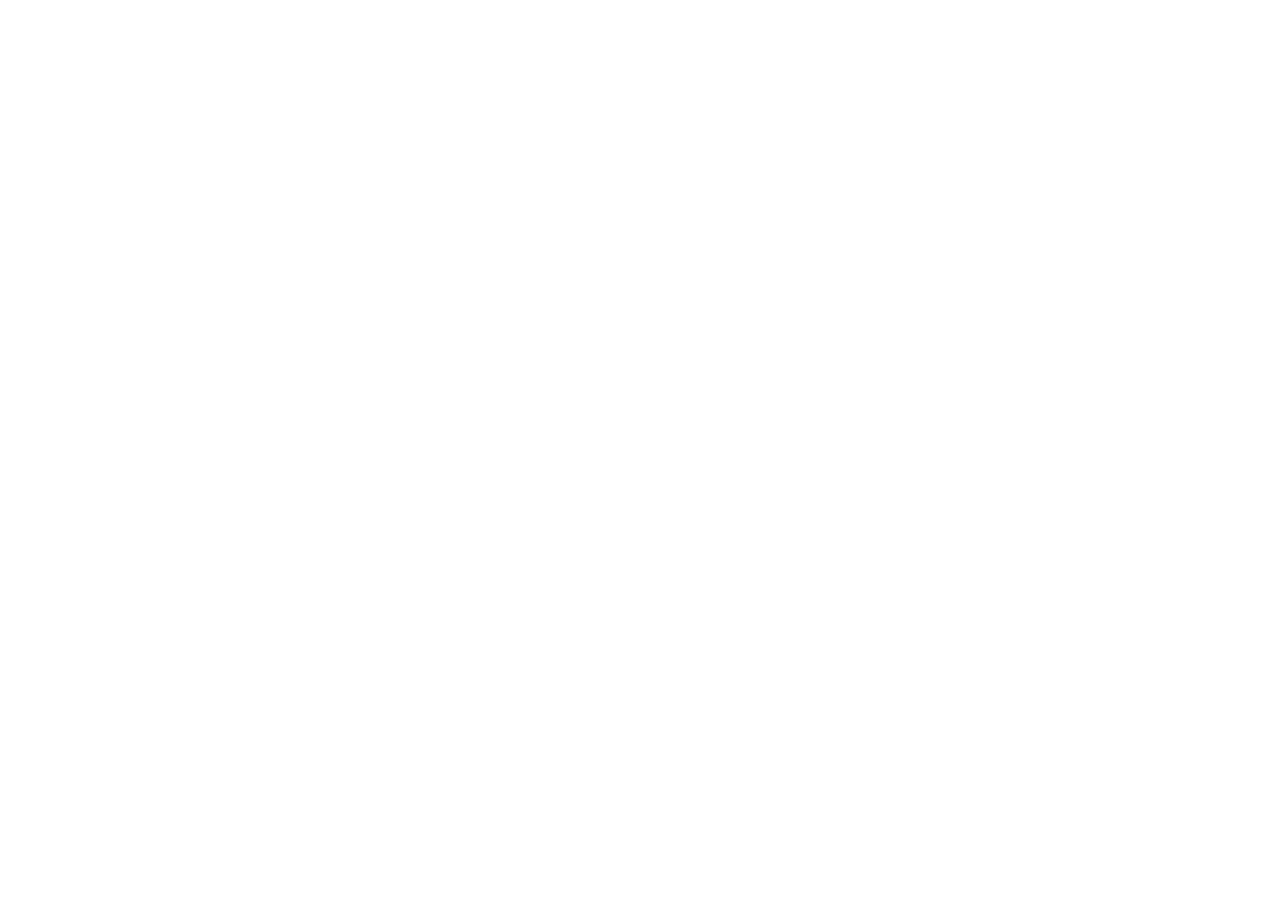
==== index.html @ f032b5cb "wow." ====
<!DOCTYPE html>
<html lang="en">
<head>
    <meta charset="UTF-8">
    <meta name="viewport" content="width=device-width, initial-scale=1.0">
    <link rel="icon" href="sprites/load/icon.png" type="image/png"> <!--icon file-->

    <!--script importing-->
    <script src="libs/jquery.js" type="text/javascript"></script>
    <script type="text/javascript" src="libs/phaser.js"></script>

    <!--game state scripts-->
    <script type="text/javascript" src="scripts/Boot.js"></script>
    <script type="text/javascript" src="scripts/Preload.js"></script>
    <script type="text/javascript" src="scripts/MainMenu.js"></script>
    <script type="text/javascript" src="scripts/Debug.js"></script>

    <script type="text/javascript" src="scripts/start.js"></script>

    <!--css importing-->
    <link rel=stylesheet href="game.css" type="text/css" />
    <title>Wardenclyffe Proto</title>
</head>



<body>
</body>
</html>
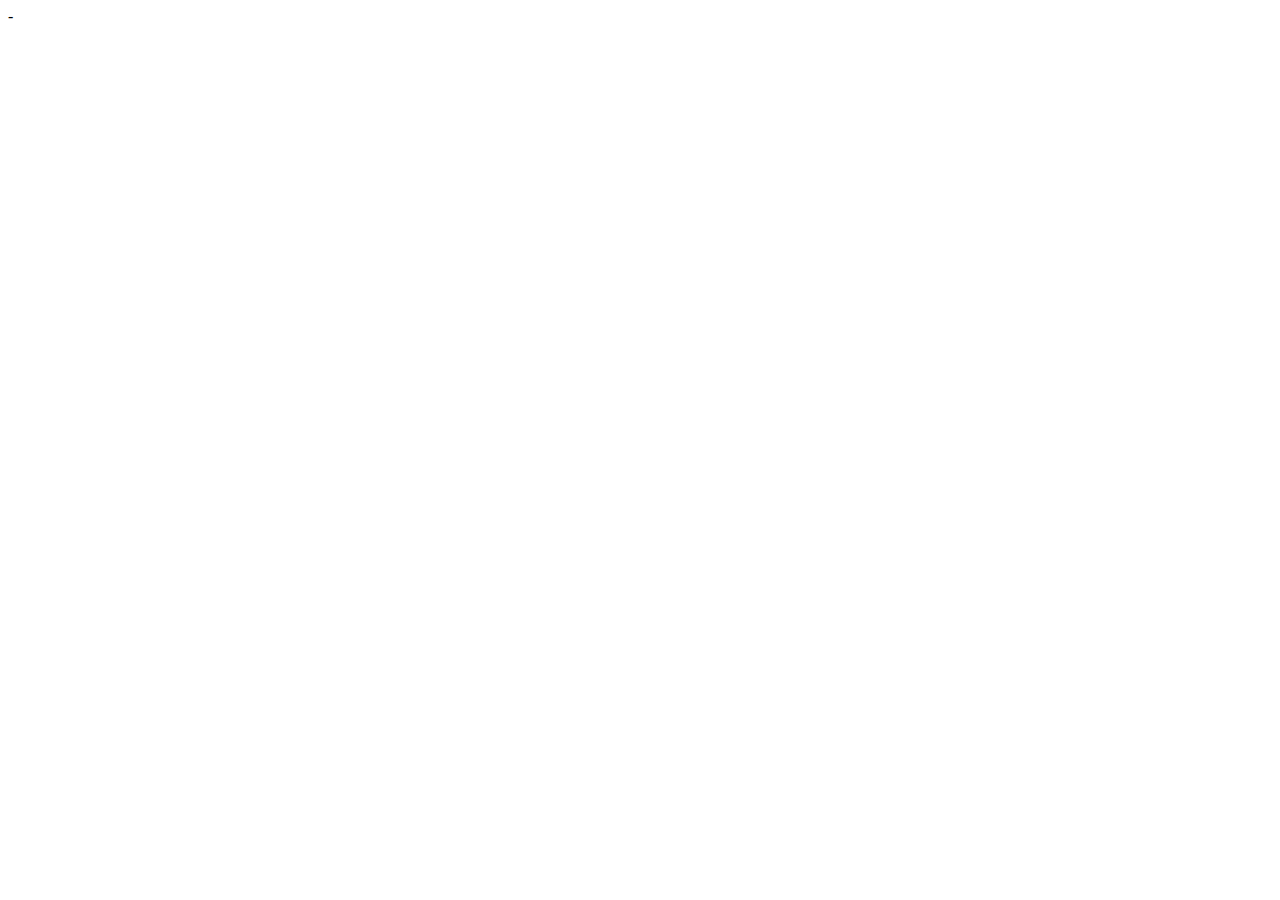
==== commit f4c9fc01: "Update index.html" ====
--- a/index.html
+++ b/index.html
@@ -16,14 +16,17 @@
     <script type="text/javascript" src="scripts/Debug.js"></script>
 
     <script type="text/javascript" src="scripts/start.js"></script>
+    <!-- multithread code dont touch it or you will make the game have a solid white screen and be unplayable!!!-->
+    <script type="text/javascript" src="multithread.js"></script>
 
     <!--css importing-->
     <link rel=stylesheet href="game.css" type="text/css" />
-    <title>Wardenclyffe Proto</title>
+    <title>Wardenclyffe Alpha</title>
 </head>
 
 
 
 <body>
+    <div class="fontLoader" style="font-family: art-deco-custom;">-</div>
 </body>
 </html>
